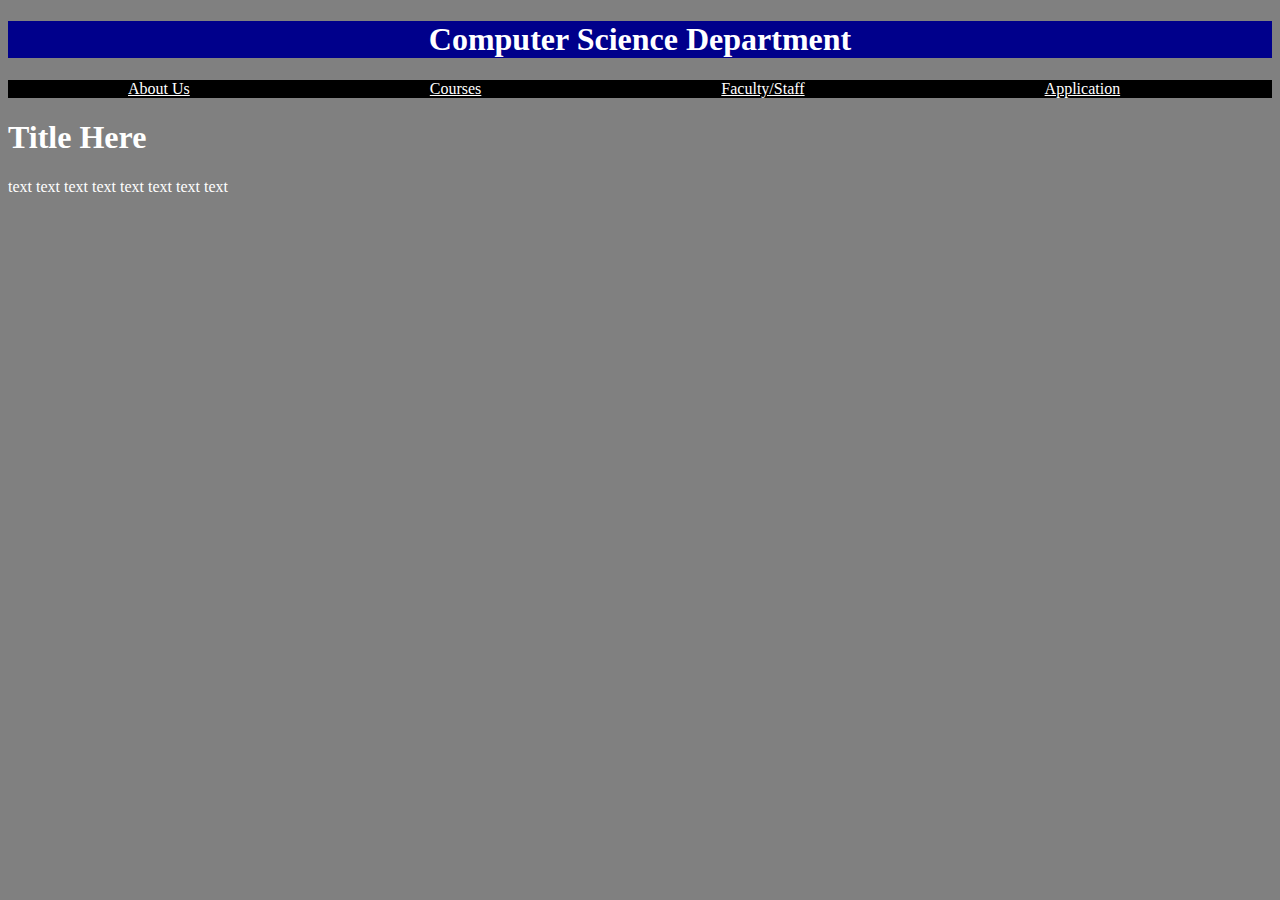
==== index.html @ 1405c7d8 "Add files via upload" ====
<!DOCTYPE html>
<html>

<head>
<link rel="stylesheet" href="CS_style.css">
</head>


<body class="default">

<h1 class="header"> Computer Science Department </h1>

<nav>
<ul class="nav">
<li class="nav"> <a href="index2.html"> About Us </a> </li>
<li class="nav"> <a href="index3.html"> Courses </a> </li>
<li class="nav"> <a href="index4.html"> Faculty/Staff </a> </li>
<li class="nav"> <a href="index5.html"> Application </a> </li>
</ul>
</nav>

<div class="clearFloat">
<h1> Title Here </h1>

<p> text text text text text text text text </p>
</div>

</body>
</html>
---- CS_style.css ----
<style>

html
{
height: 100%
}

body.default
{
background-color: #808080;
}

body.about
{
background-image: url("images/Binary-code.png");
background-repeat: no-repeat;
background-size: cover;
}

h1.header
{
background-color: #00008B;
color: white;
text-align: center;
}


ul.nav
{
background-color: #000000;
overflow: hidden;
padding: 0;
margin: 0;
list-style-type: none;
}

li.nav
{
float: left;
}

li a
{
color: white;
padding: 120px 120px;
text-align: center;
}


div.clearFloat
{
clear: both;

color: white;
}

div.about
{
background-color: #808080;
border: 4px;
color: white;
}

</style>
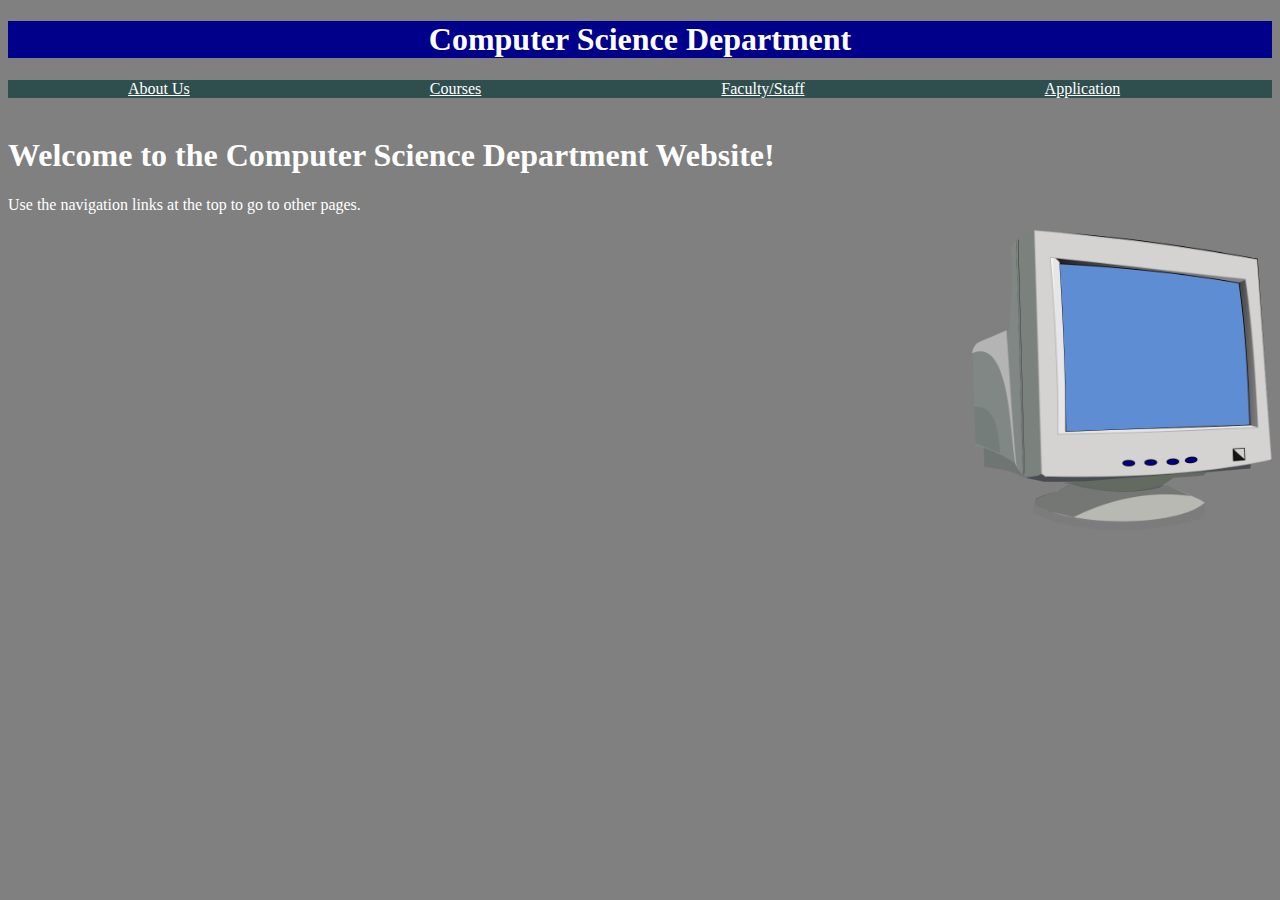
==== commit 1cf0f6ad: "Add files via upload" ====
--- a/index.html
+++ b/index.html
@@ -19,10 +19,14 @@
 </ul>
 </nav>
 
+<br>
+
 <div class="clearFloat">
-<h1> Title Here </h1>
 
-<p> text text text text text text text text </p>
+<h1> Welcome to the Computer Science Department Website! </h1>
+<p> Use the navigation links at the top to go to other pages. </p>
+<img src="images/Monitor.png" width="300" height="300" class="splash"> </img>
+
 </div>
 
 </body>
--- a/CS_style.css
+++ b/CS_style.css
@@ -10,12 +10,18 @@
 background-color: #808080;
 }
 
+img.splash
+{
+float:right;
+}
+
 body.about
 {
 background-image: url("images/Binary-code.png");
 background-repeat: no-repeat;
 background-size: cover;
 }
+
 
 h1.header
 {
@@ -27,7 +33,7 @@
 
 ul.nav
 {
-background-color: #000000;
+background-color: #2F4F4F;
 overflow: hidden;
 padding: 0;
 margin: 0;
@@ -46,6 +52,13 @@
 text-align: center;
 }
 
+h3.course_header
+{
+background-color: #00008B;
+color: white;
+padding: 5px;
+}
+
 
 div.clearFloat
 {
@@ -57,8 +70,63 @@
 div.about
 {
 background-color: #808080;
-border: 4px;
+border-style: solid;
+border-color:#00008B;
+border-width: 5px;
+color: white;
+text-align: center;
+width: 400px;
+height: 400px;
+margin: auto;
+}
+
+div.apply
+{
+background-color: #2F4F4F;
+color: white;
+text-align: center;
+border-style: solid;
+border-color:#00008B;
+border-width: 2px;
+width: 450px;
+height: 450px;
+margin: auto;
+}
+
+div.course_block
+{
+background-color:#2F4F4F;
+}
+
+p.course_content
+{
 color: white;
 }
 
+tr
+{
+color:white;
+}
+
+td
+{
+padding: 30px;
+color: white;
+border-style: solid;
+border-color:#00008B;
+border-width: 2px;
+}
+
+td.no_wrap
+{
+white-space: nowrap;
+}
+
+table
+{
+border-style: solid;
+border-color:#00008B;
+border-width: 2px;
+}
+
 </style>
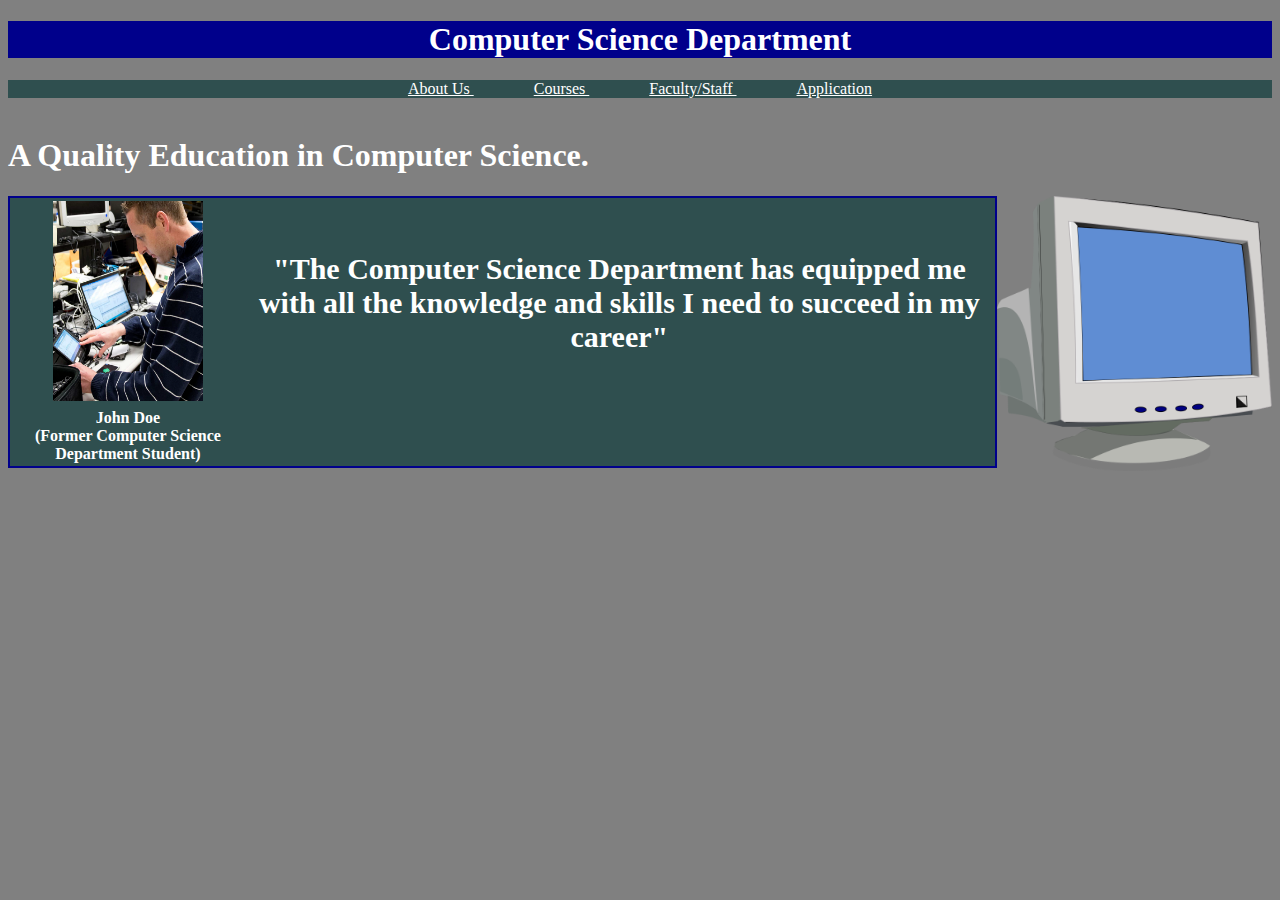
==== commit b81f0ed6: "Add files via upload" ====
--- a/index.html
+++ b/index.html
@@ -1,8 +1,10 @@
 <!DOCTYPE html>
-<html>
+<html lang="en">
 
 <head>
 <link rel="stylesheet" href="CS_style.css">
+<title> Landing Page </title>
+<meta charset="utf-8">
 </head>
 
 
@@ -23,11 +25,27 @@
 
 <div class="clearFloat">
 
-<h1> Welcome to the Computer Science Department Website! </h1>
-<p> Use the navigation links at the top to go to other pages. </p>
-<img src="images/Monitor.png" width="300" height="300" class="splash"> </img>
+<h1> A Quality Education in Computer Science. </h1>
+<img src="images/Monitor.png" alt="Computer Monitor" width="275" height="275" class="splash">
 
 </div>
 
+<table>
+
+<tr>
+<th> <img src="images/John-Doe.png" alt="Man working with computers" width="150" height="200"> </th>
+<th class="quote"> "The Computer Science Department has equipped me with all the knowledge and skills I need to succeed in my career" </th>
+</tr>
+
+<tr>
+<th> John Doe 
+<br> 
+(Former Computer Science Department Student) 
+</th>
+<th></th>
+</tr>
+
+</table>
+
 </body>
 </html>
--- a/CS_style.css
+++ b/CS_style.css
@@ -13,6 +13,11 @@
 img.splash
 {
 float:right;
+}
+
+img.quote
+{
+float:left;
 }
 
 body.about
@@ -38,18 +43,18 @@
 padding: 0;
 margin: 0;
 list-style-type: none;
+text-align: center;
 }
 
 li.nav
 {
-float: left;
+display:inline;
+padding: 30px;
 }
 
 li a
 {
 color: white;
-padding: 120px 120px;
-text-align: center;
 }
 
 h3.course_header
@@ -66,6 +71,22 @@
 
 color: white;
 }
+
+div.quote
+{
+padding: 16px;
+background-color: #2F4F4F;
+height: 250px;
+width: 800px;
+color: white;
+}
+
+
+h2.quote
+{
+clear: left;
+}
+
 
 div.about
 {
@@ -127,6 +148,12 @@
 border-style: solid;
 border-color:#00008B;
 border-width: 2px;
+background-color: #2F4F4F;
+}
+
+th.quote
+{
+font-size: 30px;
 }
 
 </style>
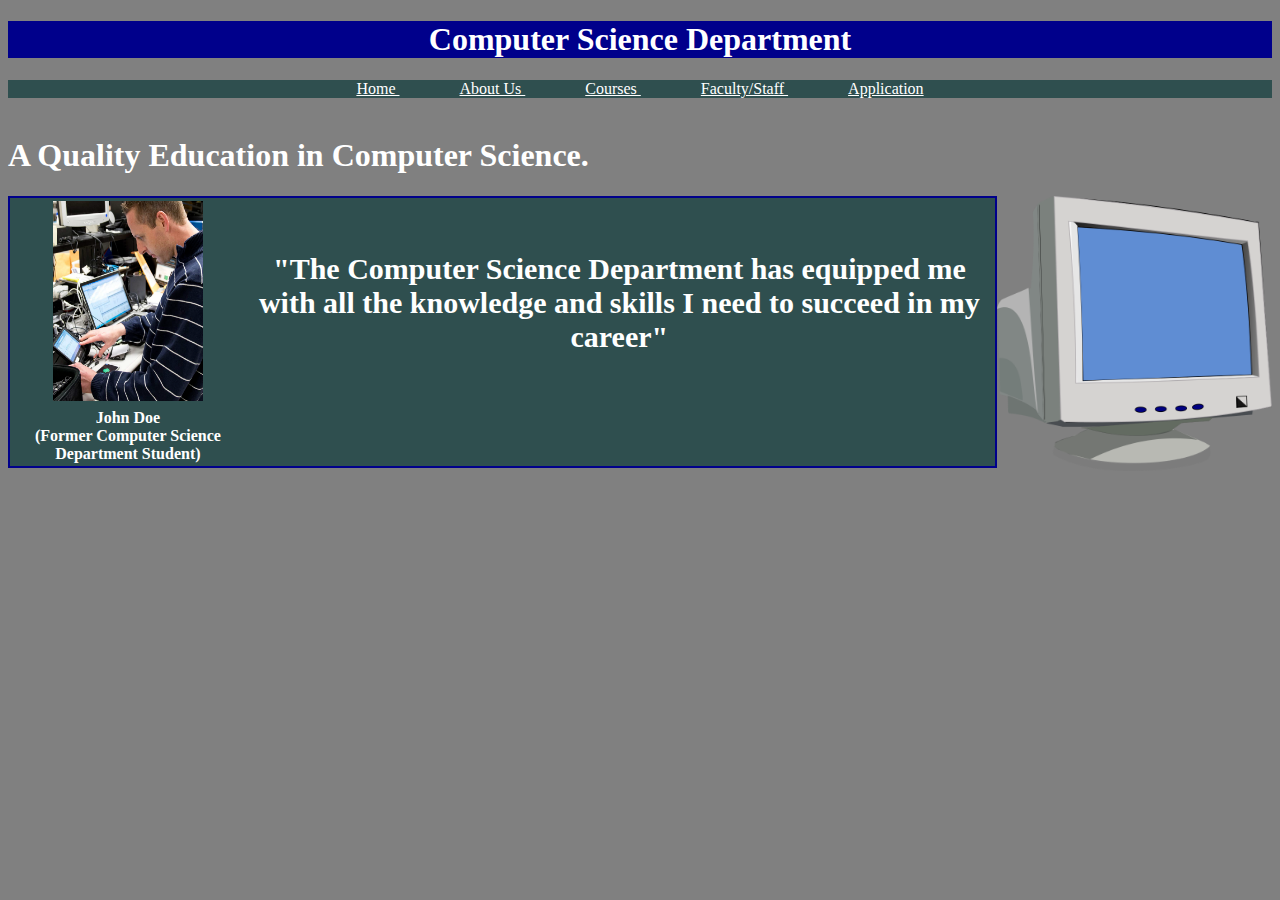
==== commit 78a73d36: "Add files via upload" ====
--- a/index.html
+++ b/index.html
@@ -14,6 +14,7 @@
 
 <nav>
 <ul class="nav">
+<li class="nav"> <a href="index.html"> Home </a> </li>
 <li class="nav"> <a href="index2.html"> About Us </a> </li>
 <li class="nav"> <a href="index3.html"> Courses </a> </li>
 <li class="nav"> <a href="index4.html"> Faculty/Staff </a> </li>
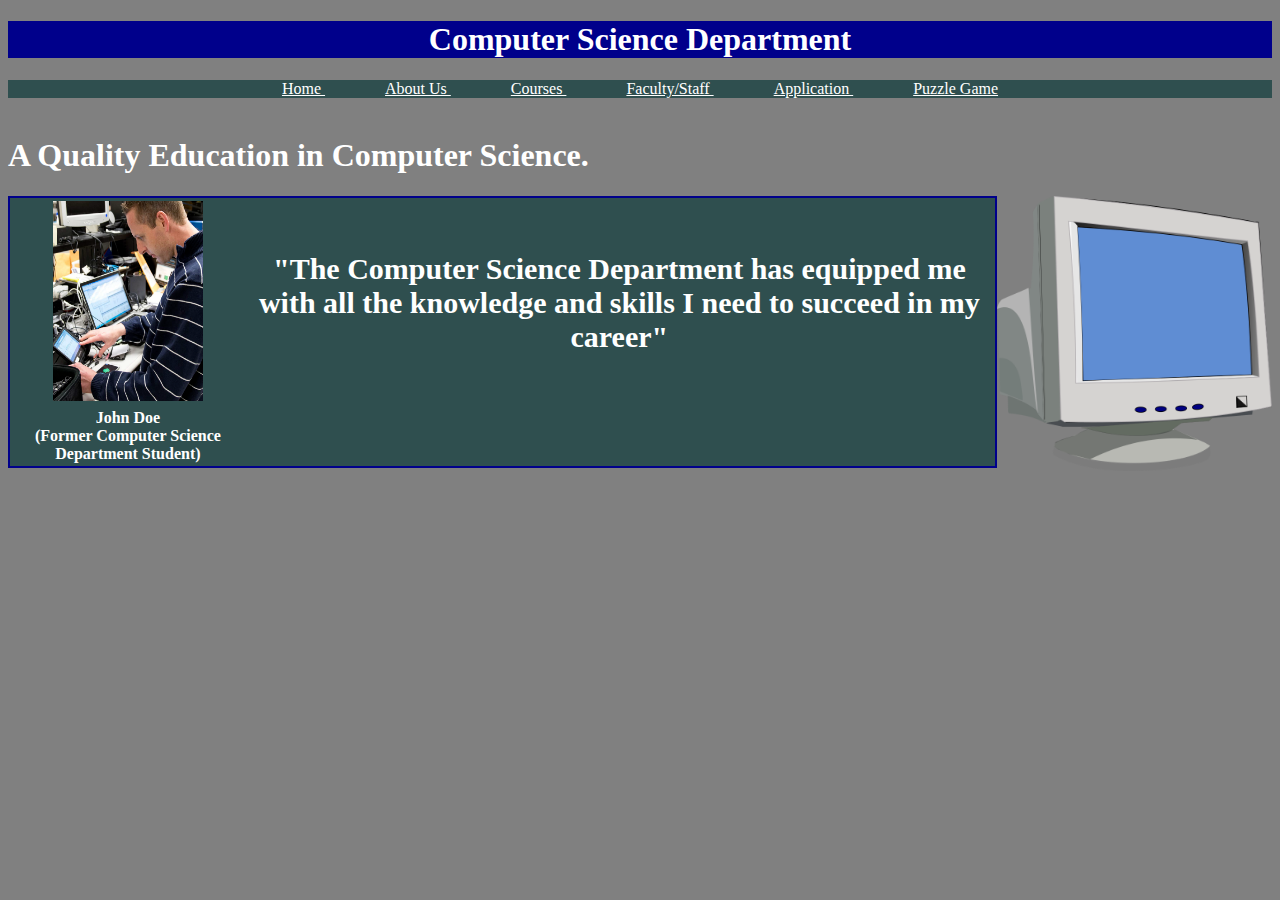
==== commit 86d25bf4: "Add files via upload" ====
--- a/index.html
+++ b/index.html
@@ -19,6 +19,7 @@
 <li class="nav"> <a href="index3.html"> Courses </a> </li>
 <li class="nav"> <a href="index4.html"> Faculty/Staff </a> </li>
 <li class="nav"> <a href="index5.html"> Application </a> </li>
+<li class="nav"> <a href="index6.html"> Puzzle Game </a> </li>
 </ul>
 </nav>
 
--- a/CS_style.css
+++ b/CS_style.css
@@ -156,4 +156,36 @@
 font-size: 30px;
 }
 
+div.grid {
+  display: grid;
+  gap: 1px;
+  grid-template-columns: repeat(3, 1fr);
+}
+
+div.puzzle_square 
+{
+  height: 150px;
+  border: 1px solid black;
+}
+
+img.flower
+{
+width: 100%;
+height: 100%;
+}
+
+button.shuffle
+{
+font-size: 40px;
+text-align: center;
+padding: 24 px;
+}
+
+div.center
+{
+display: flex;
+justify-content: center;
+align-items: center;
+}
+
 </style>
